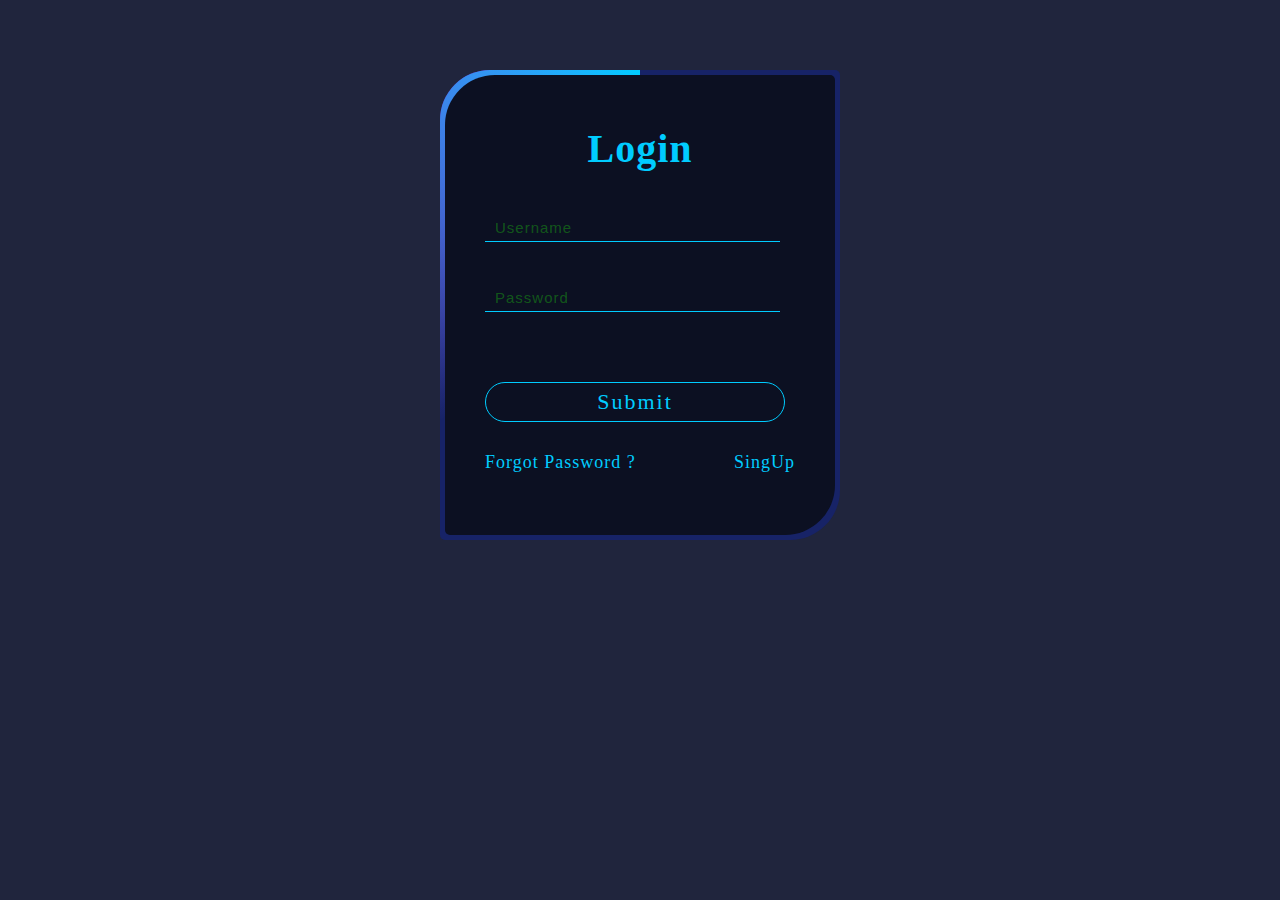
==== Spherefy login.html @ 16b01596 "Add files via upload" ====
<!DOCTYPE html>
<html lang="en">
  <head>
    <meta charset="UTF-8">
    <meta http-equiv="X-UA-Compatible" content="IE=edge" >
    <meta name="viewport" content="width=device-width, initial-scale=1.0">
    <title>Animated Login From</title>
    <link
      rel="stylesheet"
      href="Spherefy login.css"
    />

    <link rel="stylesheet" href="Untitled-1.css" />
  </head>
  <body>
    <div class="login_form_container">
      <div class="login_form">
        <h2>Login</h2>
        <div class="input_group">
          <i class="fa fa-user"></i>
          <input
            type="text"
            placeholder="Username"
            class="input_text"
            autocomplete="off"
          />
        </div>
        <div class="input_group">
          <i class="fa fa-unlock-alt"></i>
          <input
            type="password"
            placeholder="Password"
            class="input_text"
            autocomplete="off"
          />
        </div>
        <div class="button_group" id="login_button">
          <a>Submit</a>
        </div>
        <div class="fotter">
          <a>Forgot Password ?</a>
          <a>SingUp</a>
        </div>
      </div>
    </div>

    <script src="https://cdnjs.cloudflare.com/ajax/libs/jquery/3.6.1/jquery.min.js"></script>
    <script src="script.js"></script>
    <script src="Spherefy.js"></script>
  </body>
</html>
---- Spherefy login.css ----
*{
    margin: 0;
    padding: 0;
    box-sizing: border-box;
  }
  body{
      width: 100%;
      height: 100%;
      display: flex;
      justify-content: center;
      align-items: center;
      letter-spacing: 1px;
      background-color: #20253d;
  }
  .login_form_container{
      position: relative;
      width: 400px;
      height: 470px;
      max-width: 400px;
      max-height: 470px;
      background: #172367;
      border-radius: 50px 5px;
      display: flex;
      align-items: center;
      justify-content: center;
      overflow: hidden;
      margin-top: 70px;
  }
  .login_form_container::before{
      
      position: absolute;
      width: 170%;
      height: 170%;
      content: '';
      background-image: conic-gradient(transparent, transparent, transparent, #ee00ff);
      animation: rotate_border 6s linear infinite;
  
  }
  .login_form_container::after{
      
      position: absolute;
      width: 170%;
      height: 170%;
      content: '';
      background-image: conic-gradient(transparent, transparent, transparent, #00ccff);
      animation: rotate_border 6s linear infinite;
      animation-delay: -3s;
  }
  @keyframes rotate_border{
      0%{
          transform: rotate(0deg);
      }
      100%{
          transform: rotate(360deg);
      }
  }
  .login_form{
      position: absolute;
      content: '';
      background-color: #0c1022;
      border-radius: 50px 5px;
      inset: 5px;
      padding: 50px 40px;
      z-index: 10;
      color: #00ccff;
  
  } 
  h2{
      font-size: 40px;
      font-weight: 600;
      text-align: center;
  }
  .input_group{
      margin-top: 40px;
      position:relative;
      display:flex;
      align-items: center;
      justify-content: start;
  }
  .input_text{
      width: 95%;
      height: 30px;
      background: transparent;
      border: none;
      outline: none;
      border-bottom: 1px solid #00ccff;
      font-size: 20px;
      padding-left: 10px;
      color: #00ccff;
  
  }
  ::placeholder{
      font-size: 15px;
      color: #21ec0a52;
      letter-spacing: 1px;
  
  }
  .fa{
      font-size: 20px;
  
  }
  #login_button{
      position: relative;
      width: 300px;
      height: 40px;
      transition: 1s;
      margin-top: 70px;
  
  
  }
  #login_button a{
      position: absolute;
      width: 100%;
      height: 100%;
      text-decoration: none;
      z-index: 10;
      cursor: pointer;
      font-size: 22px;
      letter-spacing: 2px;
      border: 1px solid #00ccff;
      border-radius: 50px;
      background-color: #0c1022;
      display: flex;
      justify-content: center;
      align-items: center;
  }
  .fotter {
      margin-top: 30px;
      display: flex;
      justify-content: space-between;
  
  }
  .fotter a{
      text-decoration: none;
      cursor: pointer;
      font-size: 18px;
  }
  .glowIcon {
      text-shadow: 0 0 10px #00ccff;
  
  }
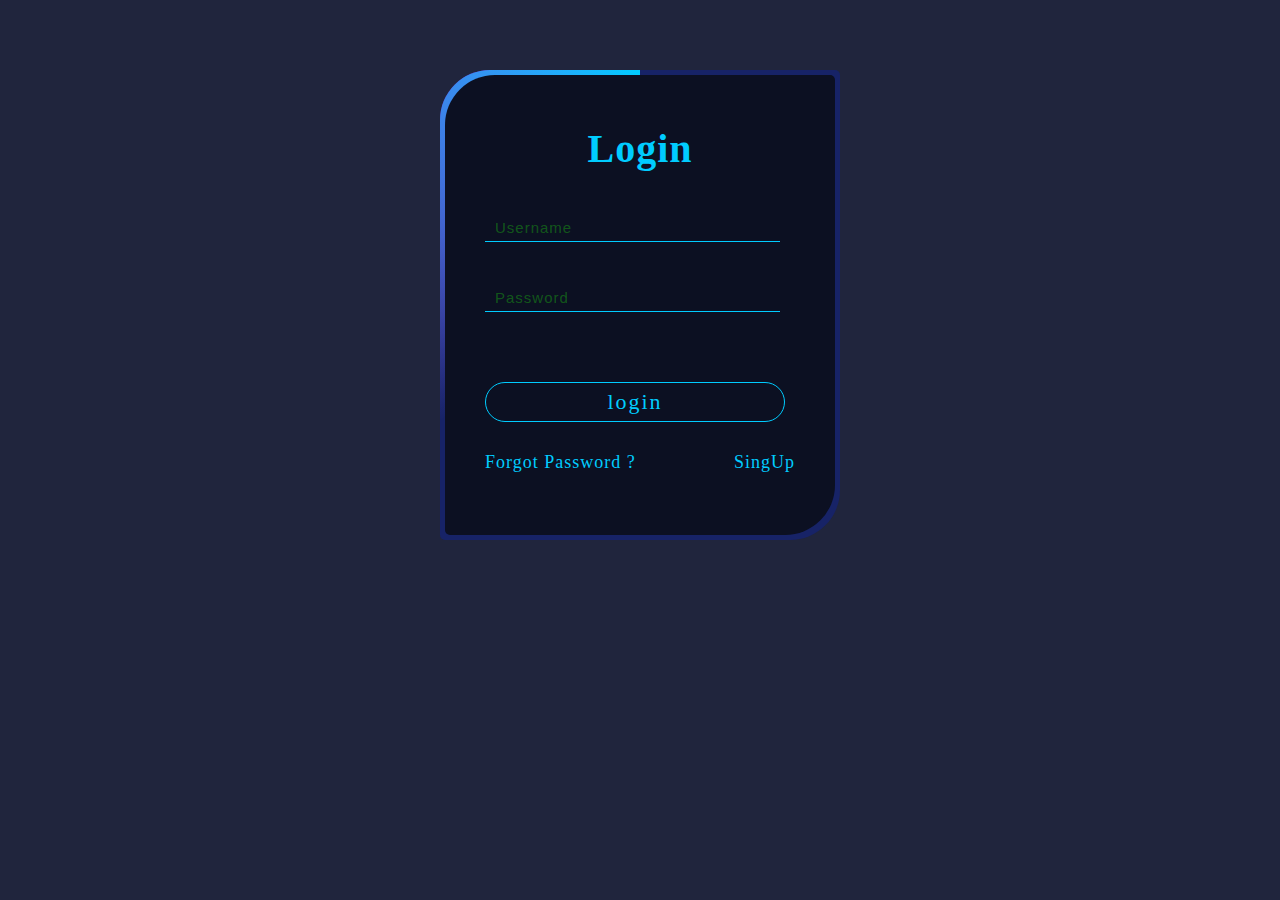
==== commit 488f2ef2: "Add files via upload" ====
--- a/Spherefy login.html
+++ b/Spherefy login.html
@@ -35,7 +35,7 @@
           />
         </div>
         <div class="button_group" id="login_button">
-          <a>Submit</a>
+          <a>login</a>
         </div>
         <div class="fotter">
           <a>Forgot Password ?</a>
